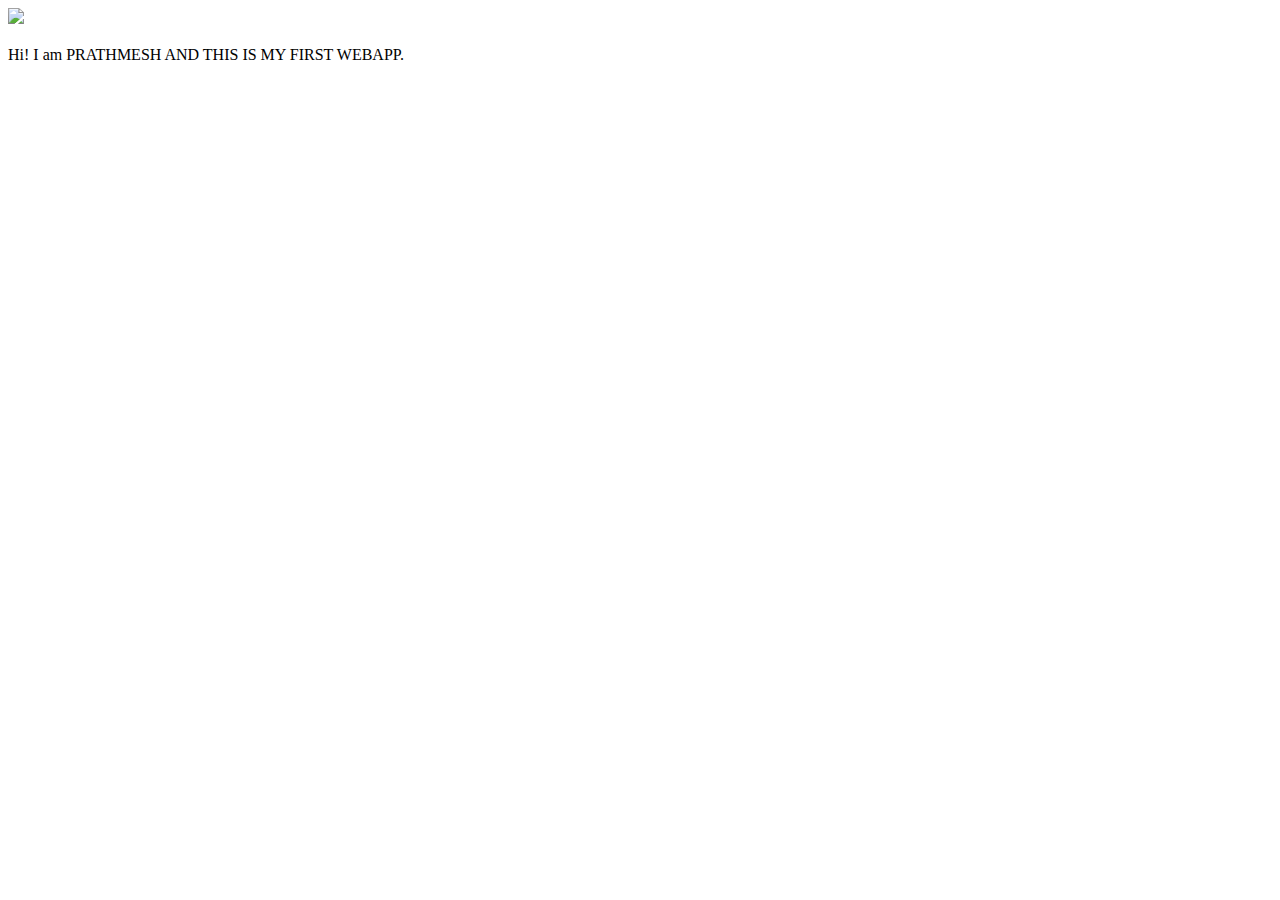
==== ui/index.html @ 320f3bc7 "[imad-console] Updates ui/index.html" ====
<!doctype html>
<html>
    <head>
        <link href="/ui/style.css" rel="stylesheet" />
    </head>
    <body>
        <div class="center">
            <img src="/ui/madi.png" class="img-medium"/>
        </div>
        <br>
        <div class="center text-big bold">
            Hi! I am PRATHMESH AND THIS IS MY FIRST WEBAPP.
        </div>
        <script type="text/javascript" src="/ui/main.js">
        </script>
    </body>
</html>
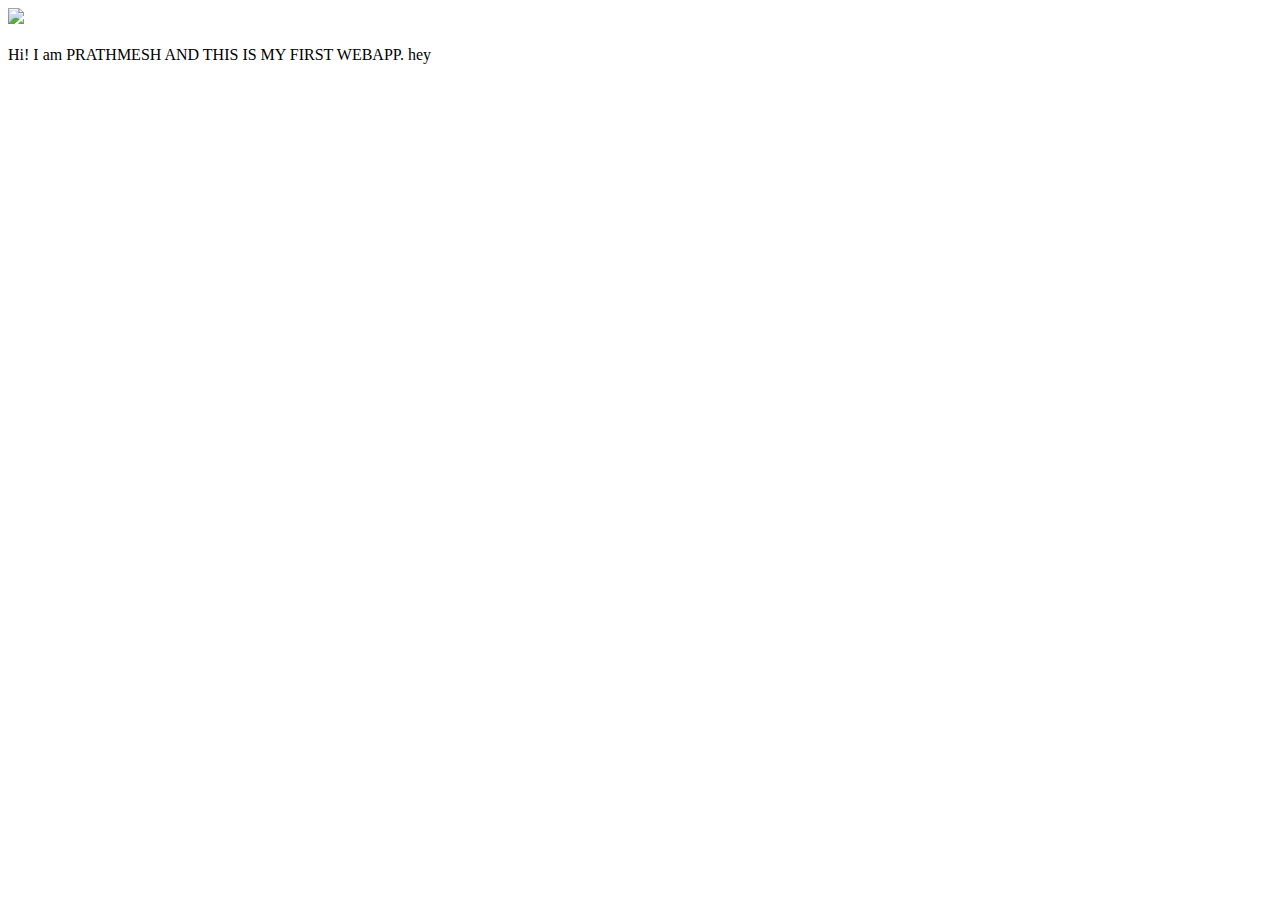
==== commit 072b65b7: "[imad-console] Updates ui/index.html" ====
--- a/ui/index.html
+++ b/ui/index.html
@@ -9,7 +9,7 @@
         </div>
         <br>
         <div class="center text-big bold">
-            Hi! I am PRATHMESH AND THIS IS MY FIRST WEBAPP.
+            Hi! I am PRATHMESH AND THIS IS MY FIRST WEBAPP. hey
         </div>
         <script type="text/javascript" src="/ui/main.js">
         </script>
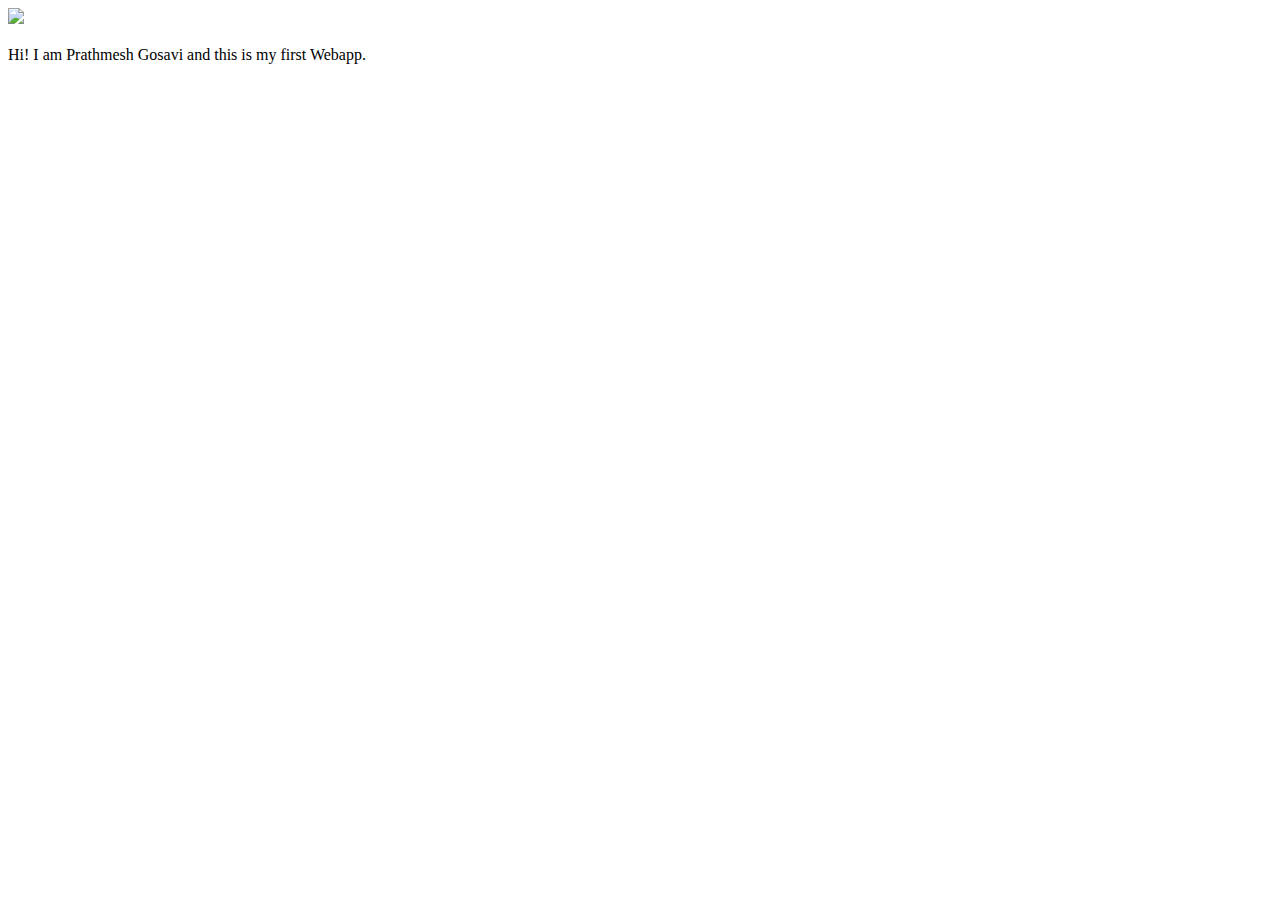
==== commit da7f4283: "[imad-console] Updates ui/index.html" ====
--- a/ui/index.html
+++ b/ui/index.html
@@ -9,7 +9,7 @@
         </div>
         <br>
         <div class="center text-big bold">
-            Hi! I am PRATHMESH AND THIS IS MY FIRST WEBAPP. hey
+            Hi! I am Prathmesh Gosavi and this is my first Webapp.
         </div>
         <script type="text/javascript" src="/ui/main.js">
         </script>
